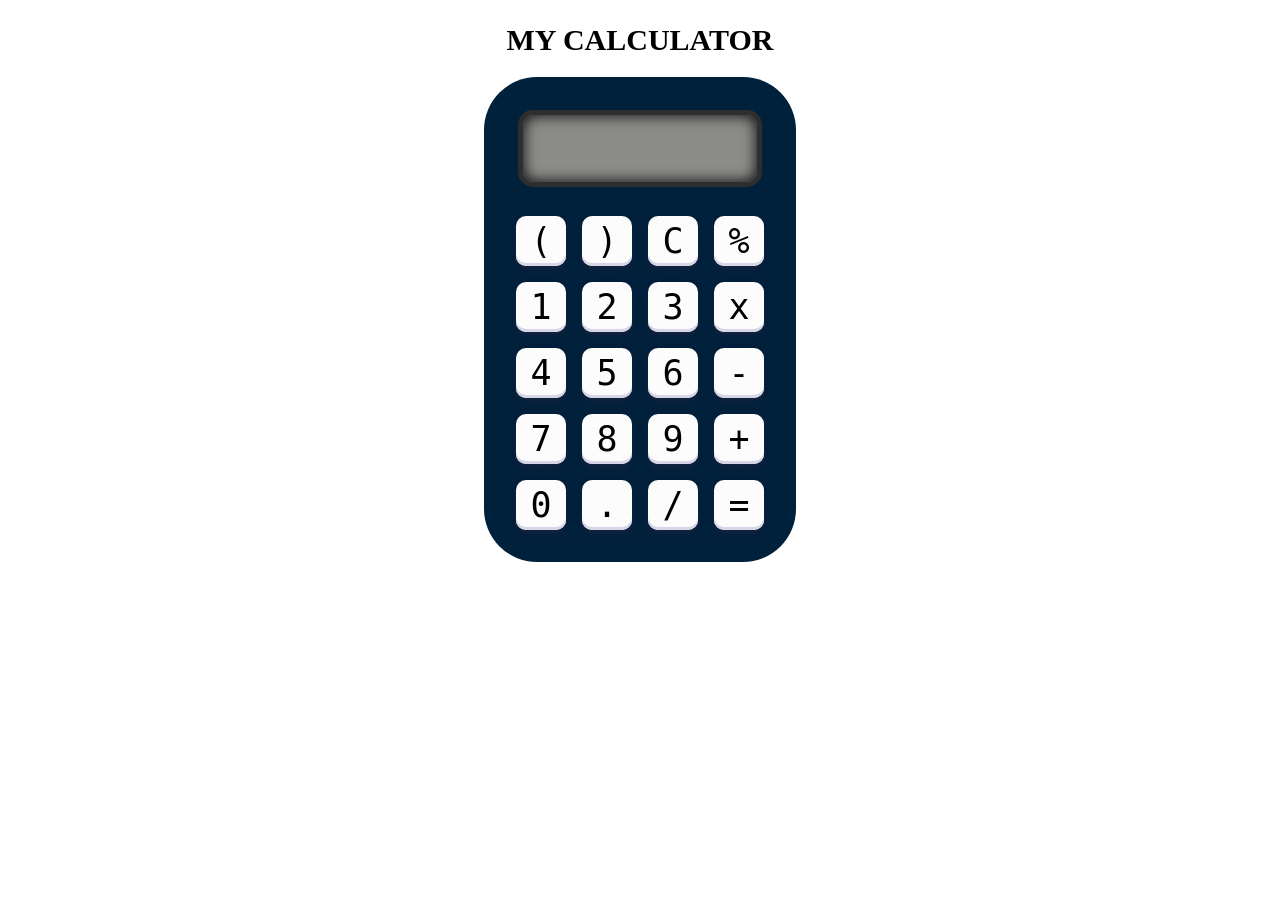
==== index.html @ 2dd63804 "update" ====
<!DOCTYPE html>
<html lang="en">
<head>
    <meta charset="UTF-8">
    <meta http-equiv="X-UA-Compatible" content="IE=edge">
    <meta name="viewport" content="width=device-width, initial-scale=1.0">
    <link rel="stylesheet" href="calculator.css">

    <title>Document</title>
</head>
<body>

<div class="container">
    <h1 class="text">MY CALCULATOR</h1>   
    <div class="calculator">
    <input  type="text" name="screen" id="screen">
      <div class="break"></div>
  <table>
  <tr>
    <td> <button class="button-30"> ( </button> </td>
  <td> <button class="button-30"> ) </button> </td>
    <td> <button class="button-30"> C </button> </td>
    <td> <button class="button-30"> % </button> </td>
    
    </tr>
    
    <tr>
    <td> <button class="button-30"> 1 </button> </td>
  <td> <button class="button-30"> 2 </button> </td>
    <td> <button class="button-30"> 3 </button> </td>
    <td> <button class="button-30"> x </button> </td>
    
      <tr>
    <td> <button class="button-30"> 4 </button> </td>
  <td> <button class="button-30"> 5 </button> </td>
    <td> <button class="button-30"> 6 </button> </td>
    <td> <button class="button-30"> - </button> </td>
    
    </tr>
    
    <tr>
    <td> <button class="button-30"> 7 </button> </td>
  <td> <button  class="button-30"> 8 </button> </td>
    <td> <button class="button-30"> 9 </button> </td>
    <td> <button class="button-30"> + </button> </td>
    
    </tr>
    
    <tr>
    <td> <button class="button-30"> 0 </button> </td>
  <td> <button class="button-30">  . </button> </td>
    <td> <button class="button-30"> / </button> </td>
    <td> <button class="button-30"> = </button> </td>
    
    </tr>
    
    
    </tr>
      </table>     
    </div>
  </div>
  <script>
    
let screen = document.getElementById("screen");
buttons = document.querySelectorAll("button");
let screenValue = "";
for (item of buttons) {
item.addEventListener("click", (e) => {
buttonText = e.target.innerText;
console.log("Button text is ", buttonText);
if (buttonText == "X") {
  buttonText = "*";
  screenValue += buttonText;
  screen.value = screenValue;
} else if (buttonText == "C") {
  screenValue = "";
  screen.value = screenValue;
} else if (buttonText == "=") {
  screen.value = eval(screenValue);
} else {
  screenValue += buttonText;
  screen.value = screenValue;
}
});
}

  </script>
</body>
</html>
---- calculator.css ----
.container {
    text-align: center; 
    margin-top: 23px; 
   }
   
   .text {
     font-size: 30px;
     font-family: Papyrus;
   }
   
   table {
      margin: auto;  
   }
   
   .break{
      text-indent: 50px;
   }
   
   input {
       box-shadow: inset 0 0 15px black;
       border-radius:15px;
       border:5px solid #2e2e2e;
       font-size: 34px;
       height:65px;
       width: 230px;
       background-color: #8c8c8a;
       margin-top: 10px;
       margin-bottom: 20px;
   }
   
   button {
     border-radius:px; 
     font-size:40px;
     background:#B0C4DE;
     width:102px;
     height:90px;
     margin:6px;
   }
   
   .button-30 {
     align-items: center;
     appearance: none;
     background-color: #FCFCFD;
     border-radius: 10px;
     border-width: 0;
     box-shadow: rgba(45, 35, 66, 0.4) 0 2px 4px,rgba(45, 35, 66, 0.3) 0 7px 13px -3px,#D6D6E7 0 -3px 0 inset;
     display: inline-flex;
     font-family: "JetBrains Mono",monospace;
     height: 50px;
     width: 50px;
     justify-content: center;
     line-height: 1;
     list-style: none;
     position: relative;
     transition: box-shadow .15s,transform .15s;
     font-size: 35px;
   }
   
   .button-30:focus {
     box-shadow: #D6D6E7 0 0 0 1.5px inset, rgba(45, 35, 66, 0.4) 0 2px 4px, rgba(45, 35, 66, 0.3) 0 7px 13px -3px, #D6D6E7 0 -3px 0 inset;
   }
   
   .button-30:hover {
     box-shadow: rgba(45, 35, 66, 0.4) 0 4px 8px, rgba(45, 35, 66, 0.3) 0 7px 13px -3px, #D6D6E7 0 -3px 0 inset;
     transform: translateY(-2px);
   }
   
   .button-30:active {
     box-shadow: #D6D6E7 0 3px 7px inset;
     transform: translateY(2px);
   }
   
   .calculator {
     background-color: #00213C;  
     padding:23px; 
     border-radius: 53px;
     display: inline-block;
   }
   
   h1 {
     font-size:50px;
     font-family: "Extra Light", Courier, Sans Serif; 
   }
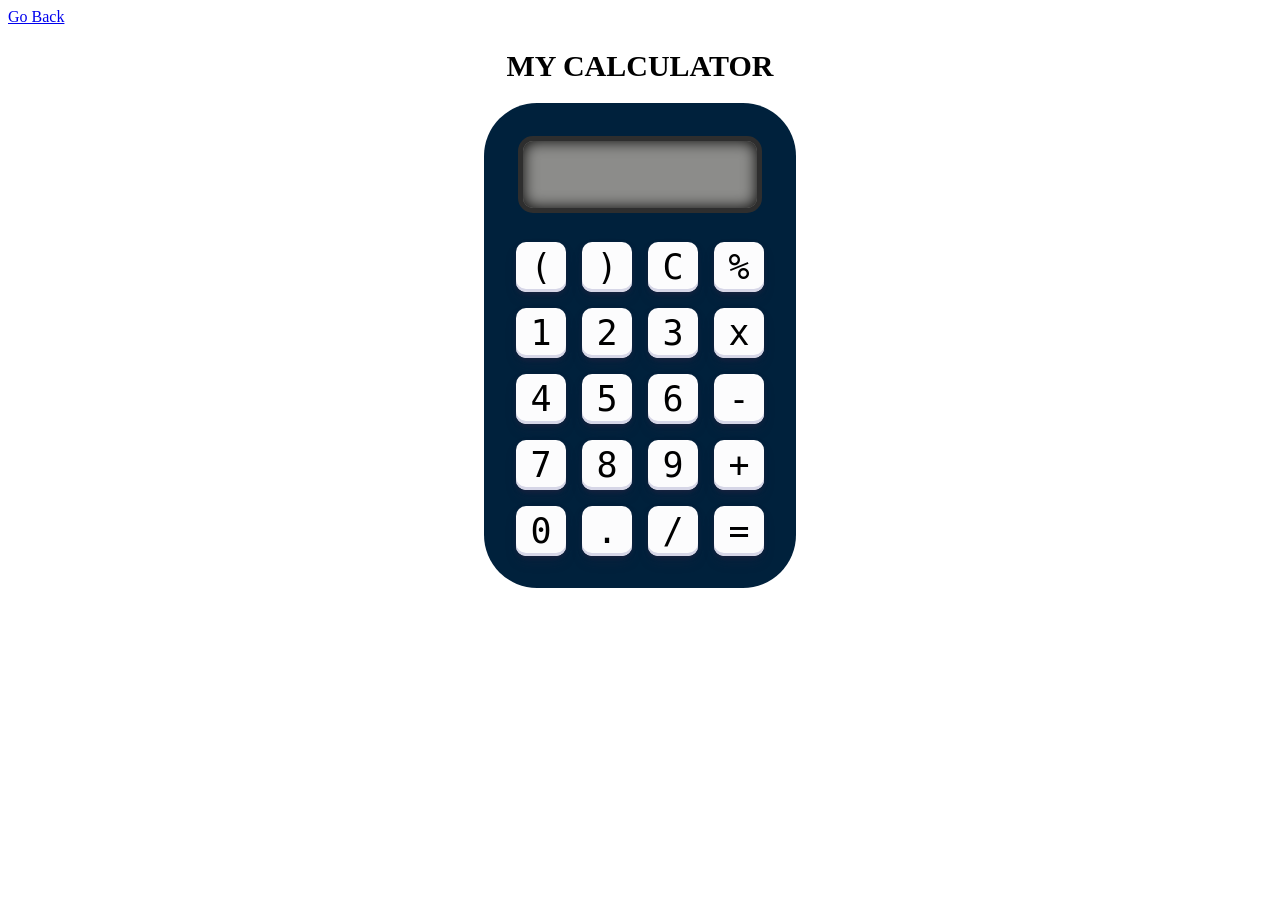
==== commit 98427d8e: "Update index.html" ====
--- a/index.html
+++ b/index.html
@@ -9,7 +9,9 @@
     <title>Document</title>
 </head>
 <body>
-
+   <nav>
+    <a data-page="home" href="https://shrag13.github.io/my-website-117/">Go Back</a>
+   </nav>
 <div class="container">
     <h1 class="text">MY CALCULATOR</h1>   
     <div class="calculator">
@@ -86,4 +88,4 @@
 
   </script>
 </body>
-</html>+</html>
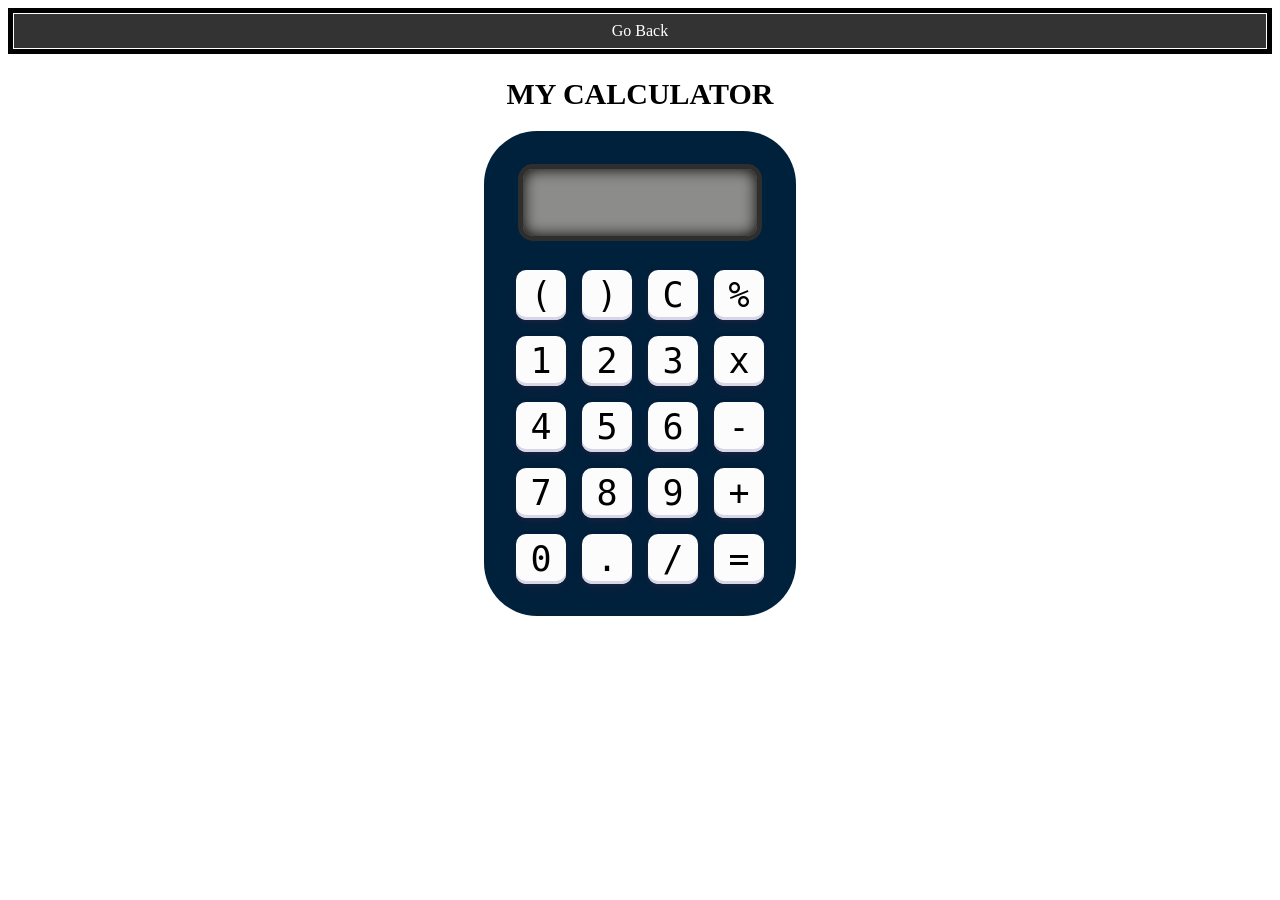
==== commit 02b0c721: "Update index.html" ====
--- a/index.html
+++ b/index.html
@@ -61,31 +61,6 @@
       </table>     
     </div>
   </div>
-  <script>
-    
-let screen = document.getElementById("screen");
-buttons = document.querySelectorAll("button");
-let screenValue = "";
-for (item of buttons) {
-item.addEventListener("click", (e) => {
-buttonText = e.target.innerText;
-console.log("Button text is ", buttonText);
-if (buttonText == "X") {
-  buttonText = "*";
-  screenValue += buttonText;
-  screen.value = screenValue;
-} else if (buttonText == "C") {
-  screenValue = "";
-  screen.value = screenValue;
-} else if (buttonText == "=") {
-  screen.value = eval(screenValue);
-} else {
-  screenValue += buttonText;
-  screen.value = screenValue;
-}
-});
-}
 
-  </script>
 </body>
 </html>
--- a/calculator.css
+++ b/calculator.css
@@ -1,3 +1,27 @@
+nav{
+  display: flex;
+  gap: 0.5rem;
+  background-color: rgb(0, 0, 0);
+  padding: 5px;
+}
+a{
+  flex: 1;
+  background-color: #333;
+  color: #fff;
+  border: 1px solid;
+  padding: 0.5rem;
+  text-align: center;
+  text-decoration: none;
+  transition: all 1.2s ease-out;
+}
+a:hover,
+a:focus {
+  background-color: #fff;
+  color: #333;
+}
+li{
+  font-family:'Times New Roman', Times, serif;
+}
 .container {
     text-align: center; 
     margin-top: 23px; 
@@ -80,4 +104,4 @@
    h1 {
      font-size:50px;
      font-family: "Extra Light", Courier, Sans Serif; 
-   } +   } 
